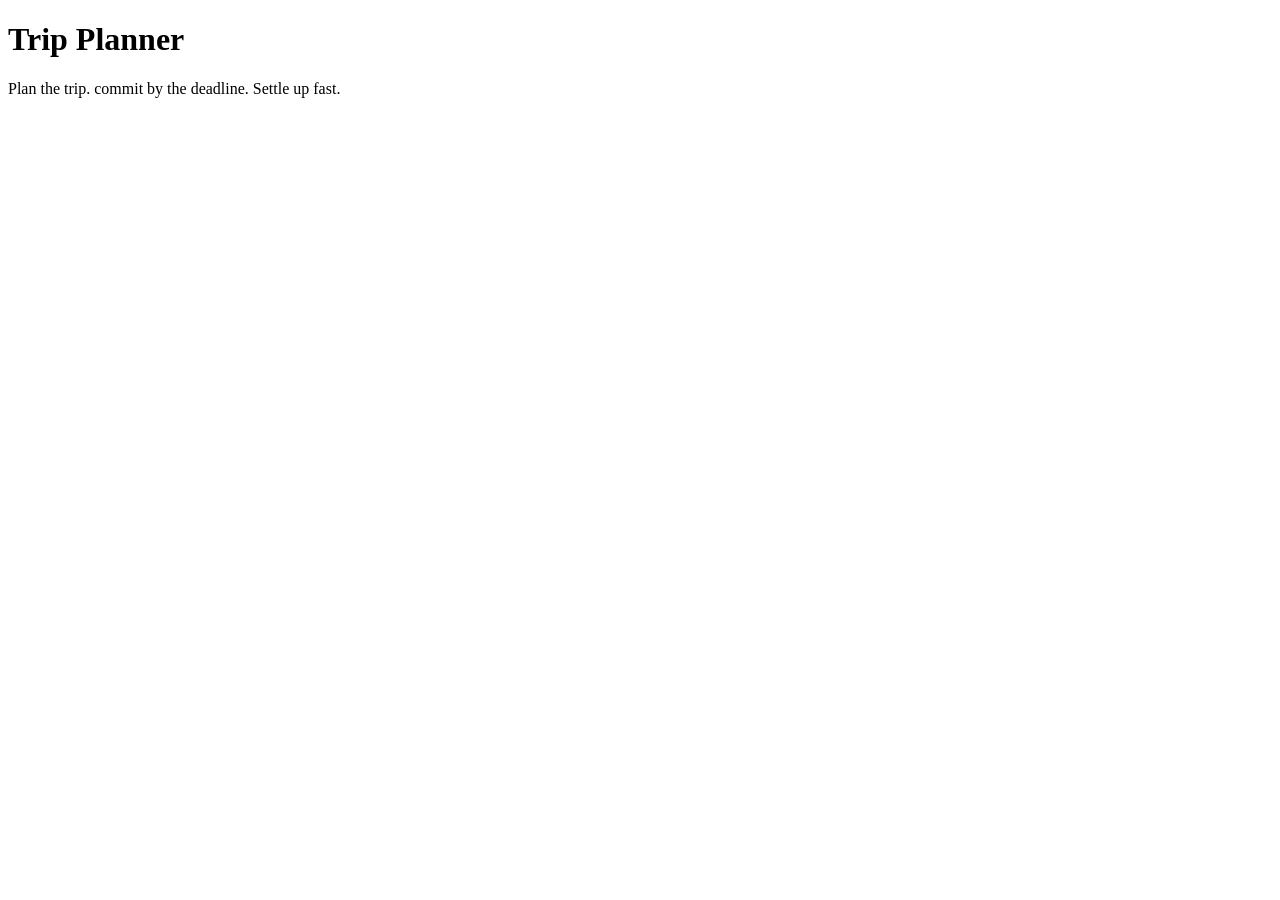
==== src/main/resources/templates/index.html @ ae0b8e30 "Add home page" ====
<!DOCTYPE html>
<html lang="en">
<head>
    <meta charset="UTF-8">
    <meta name="viewport" content="width=device-width,initial-scale=1">
    <title>Trip Planner</title>
</head>
<body>
<h1>Trip Planner</h1>
<p>Plan the trip. commit by the deadline. Settle up fast.</p>
</body>
</html>
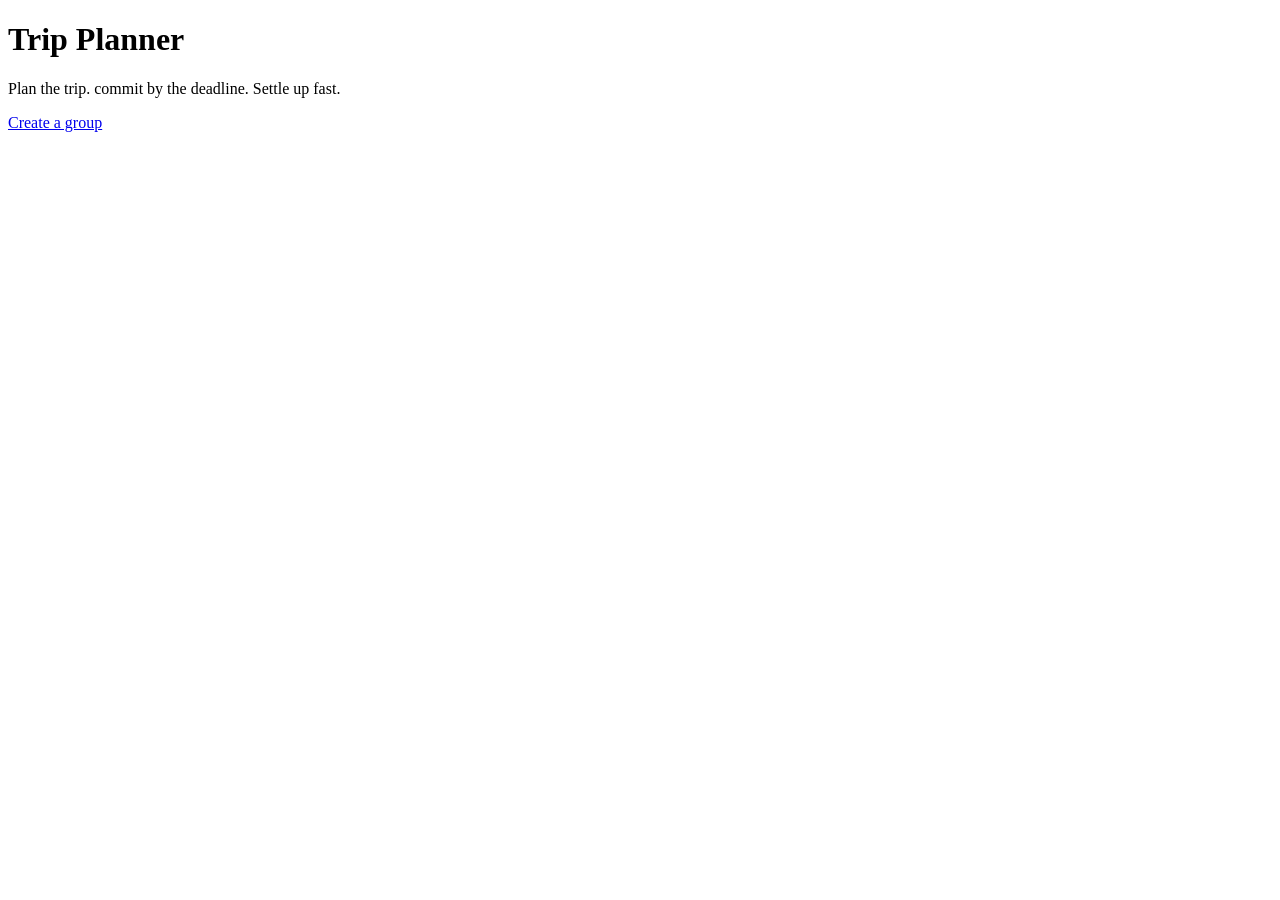
==== commit 9ab701c9: "Link home page and form page Co-Authored-By: Claude Opus 5.5 <noreply@anthropic.com>" ====
--- a/src/main/resources/templates/index.html
+++ b/src/main/resources/templates/index.html
@@ -8,5 +8,6 @@
 <body>
 <h1>Trip Planner</h1>
 <p>Plan the trip. commit by the deadline. Settle up fast.</p>
+<a href="/groups/new">Create a group</a>
 </body>
 </html>
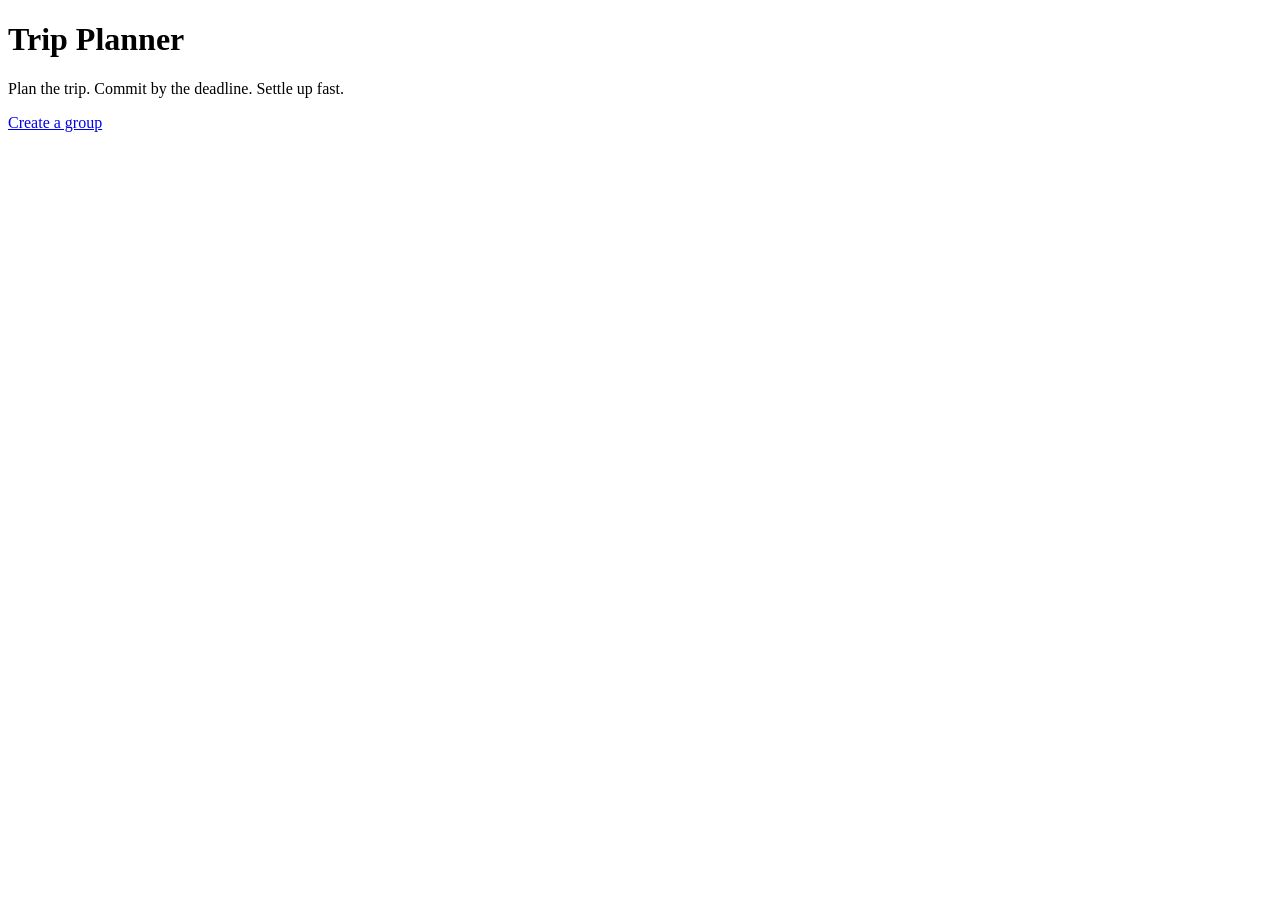
==== commit b8ccb7e2: "Add mobile-first CSS" ====
--- a/src/main/resources/templates/index.html
+++ b/src/main/resources/templates/index.html
@@ -3,11 +3,12 @@
 <head>
     <meta charset="UTF-8">
     <meta name="viewport" content="width=device-width,initial-scale=1">
+    <link rel="stylesheet" href="/css/style.css">
     <title>Trip Planner</title>
 </head>
 <body>
 <h1>Trip Planner</h1>
-<p>Plan the trip. commit by the deadline. Settle up fast.</p>
-<a href="/groups/new">Create a group</a>
+<p class="muted">Plan the trip. Commit by the deadline. Settle up fast.</p>
+<a class="button" href="/groups/new">Create a group</a>
 </body>
 </html>
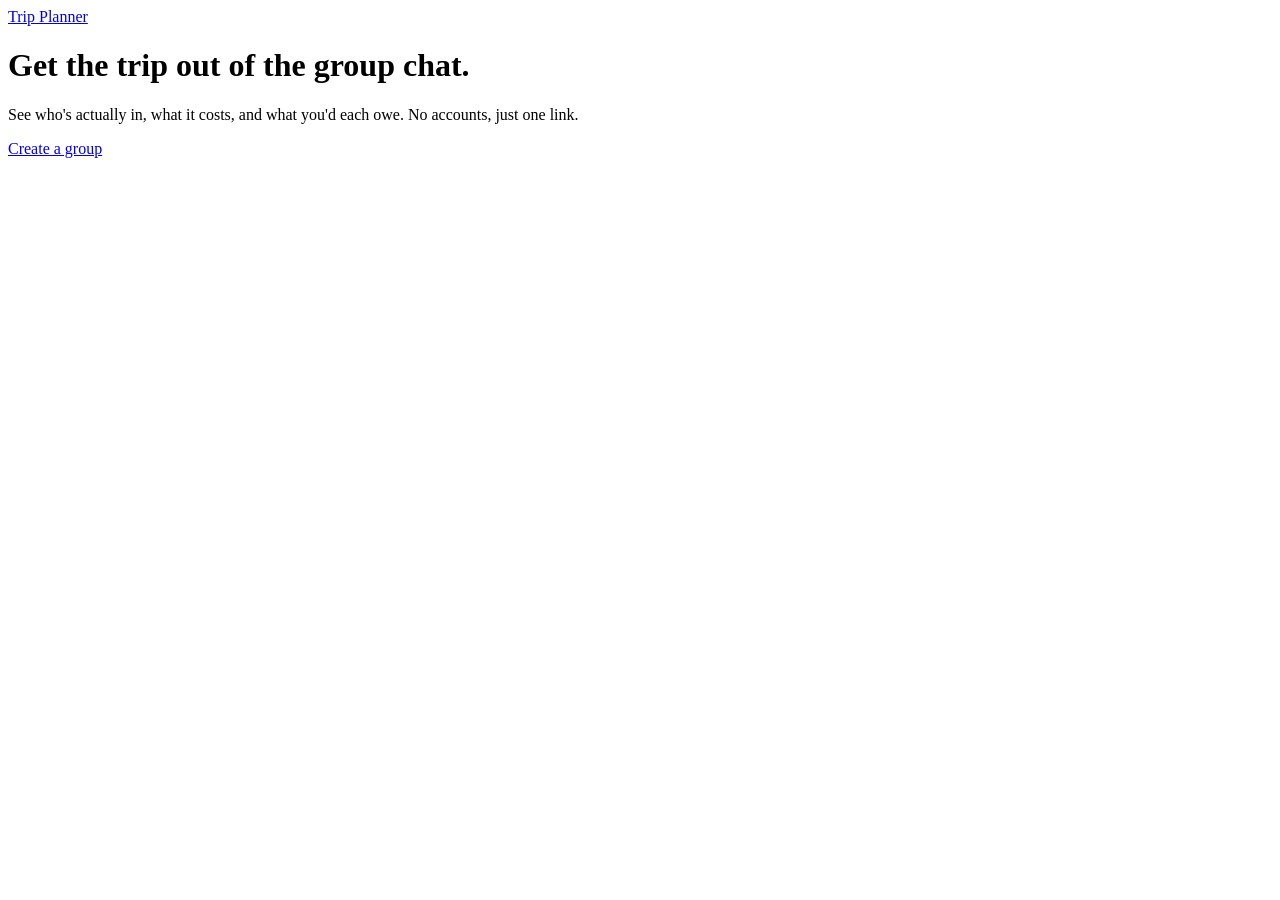
==== commit 28ac57d6: "Redesign pages: alpine theme, cards, status pills, progress bar Co-Authored-By: Claude Opus 5.5 <nor" ====
--- a/src/main/resources/templates/index.html
+++ b/src/main/resources/templates/index.html
@@ -7,8 +7,9 @@
     <title>Trip Planner</title>
 </head>
 <body>
-<h1>Trip Planner</h1>
-<p class="muted">Plan the trip. Commit by the deadline. Settle up fast.</p>
+<header class="brand"><a href="/">Trip Planner</a></header>
+<h1>Get the trip out of the group chat.</h1>
+<p class="lead">See who's actually in, what it costs, and what you'd each owe. No accounts, just one link.</p>
 <a class="button" href="/groups/new">Create a group</a>
 </body>
-</html>+</html>
